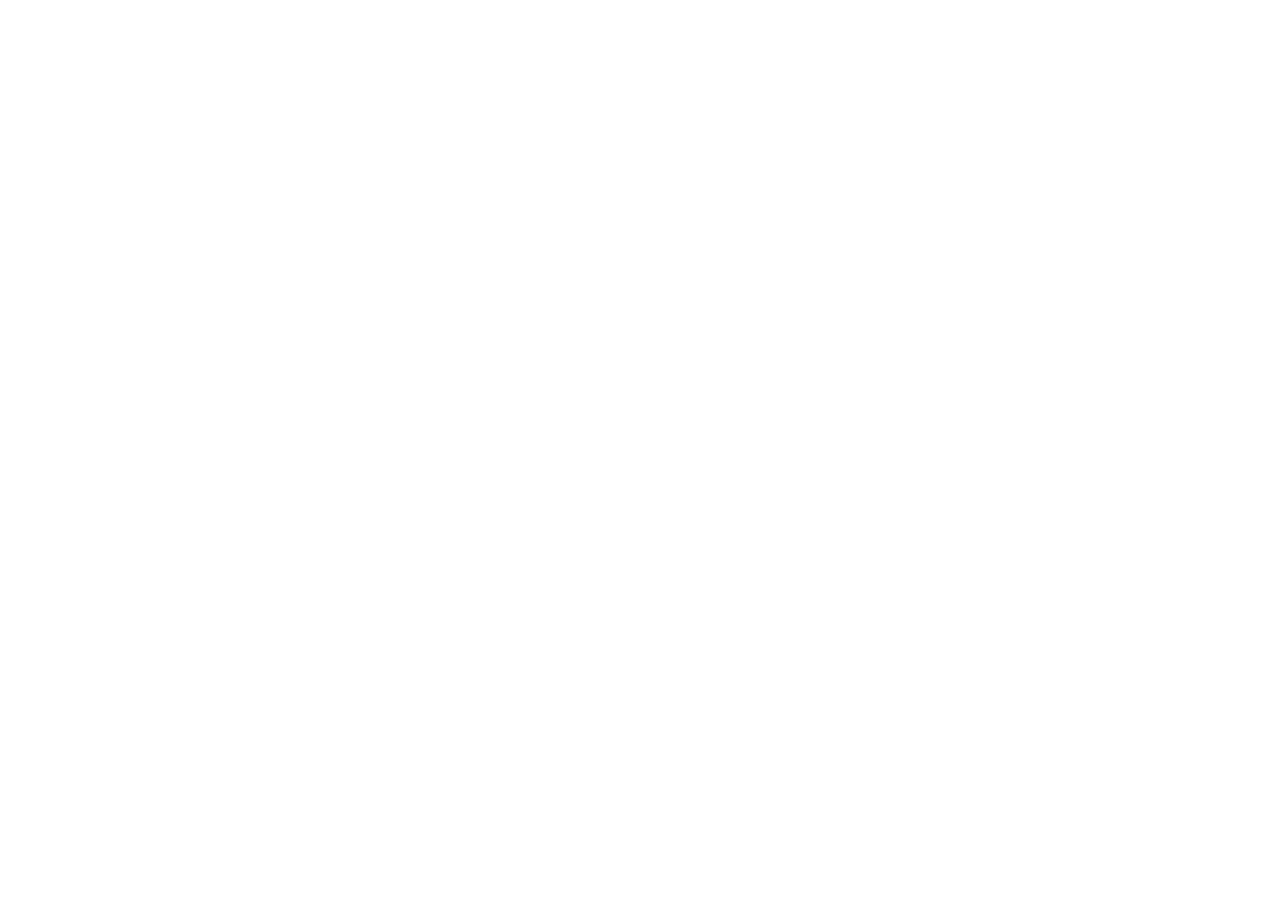
==== DOM/ElementByIds/index.html @ 5a3ec95c "Initilized Commit" ====
<!DOCTYPE html>
<html lang="en">
<head>
    <meta charset="UTF-8">
    <meta name="viewport" content="width=device-width, initial-scale=1.0">
    <title>Document</title>
    <link rel="stylesheet" href="style.css">
</head>
<body>


    <script src="script.js"></script>
</body>
</html>
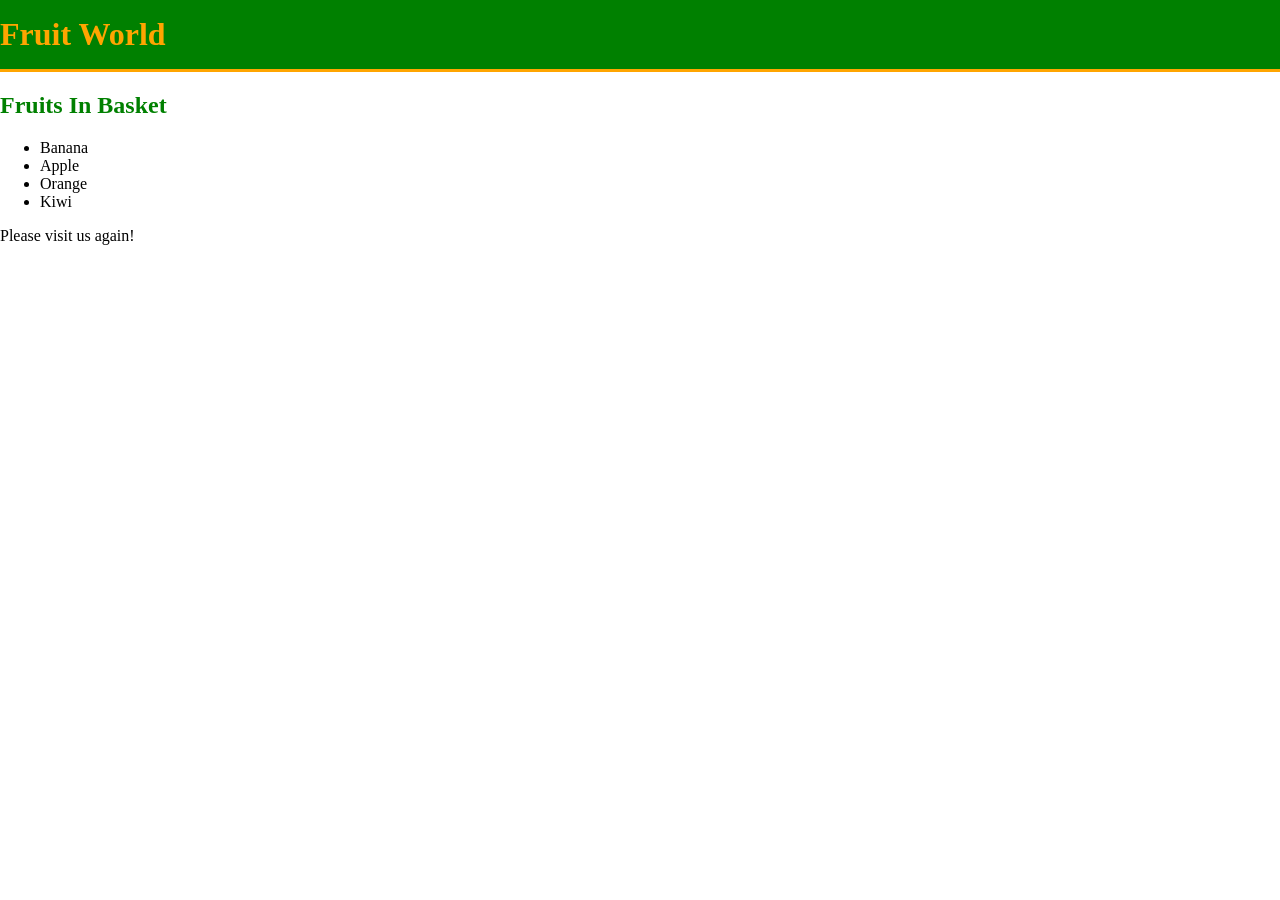
==== commit ba928162: "ElementById Done" ====
--- a/DOM/ElementByIds/index.html
+++ b/DOM/ElementByIds/index.html
@@ -6,9 +6,21 @@
     <title>Document</title>
     <link rel="stylesheet" href="style.css">
 </head>
-<body>
-
+  <body style="margin: 0">
+    <div id="header" style="padding: 1rem 0; background-color: lightblue">
+      <h1 id="main-heading" style="margin: 0">Fruit Shop</h1>
+    </div>
+    <div>
+      <h2 id="basket-heading">Fruits In Basket</h2>
+      <ul class="fruits">
+        <li class="fruit">Banana</li>
+        <li class="fruit">Apple</li>
+        <li class="fruit">Orange</li>
+        <li class="fruit">Kiwi</li>
+      </ul>
+    </div>
+    <div id="thanks"></div>
 
     <script src="script.js"></script>
-</body>
+  </body>
 </html>
